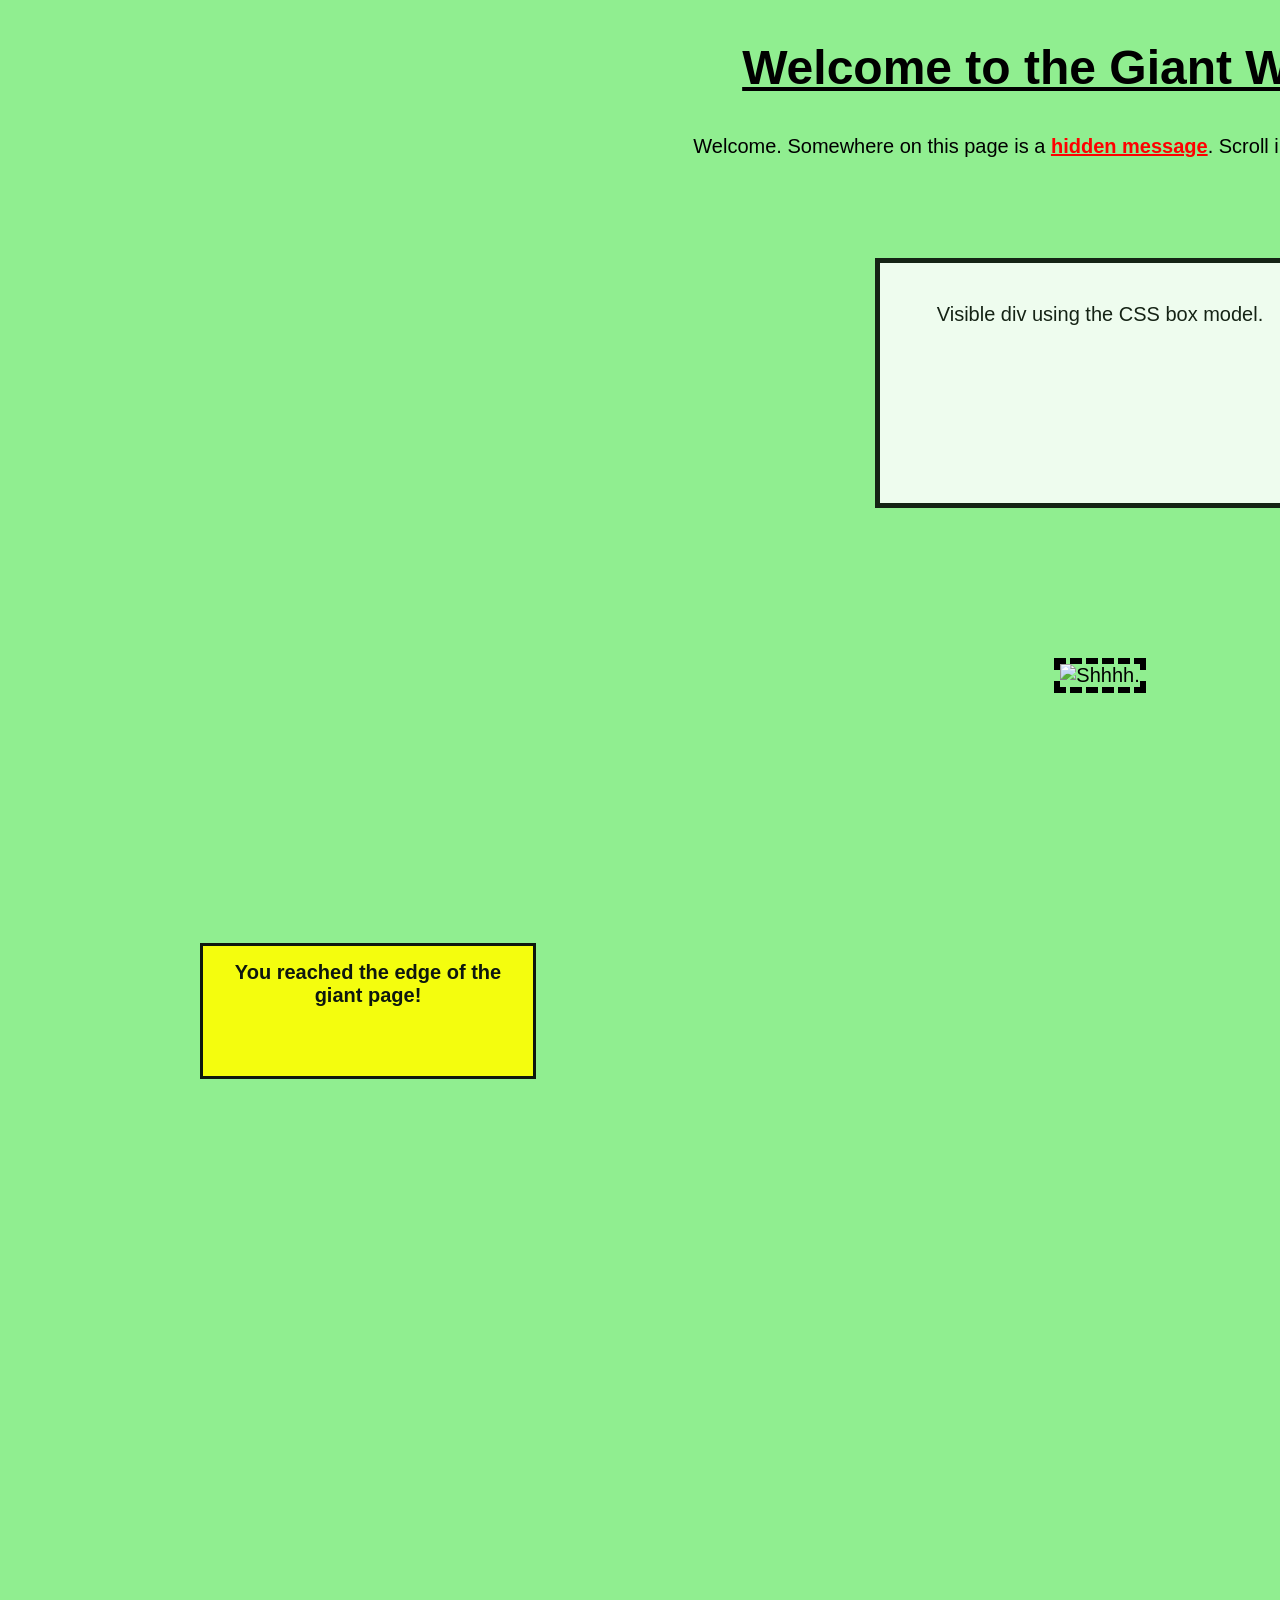
==== bigwebsite/index.html @ 05c5be82 "Add files via upload" ====
<!DOCTYPE html>
<html lang="en">
<head>
 <meta charset="UTF-8">
 <title>The Giant Webpage</title>
 <meta name="viewport" content="width=device-width,initial-scale=1">
 <link rel="stylesheet" href="css/style.css">
</head>
<body>
   <h1>Welcome to the Giant Webpage</h1>
 <p class="intro">
   Welcome. Somewhere on this page is a
   <span class="highlight">hidden message</span>.
   Scroll in every direction to find it.</p>
   <div class="secret-box">
     <p>Visible div using the CSS box model.</p>
   </div>
   <img src="https://now.tufts.edu/sites/default/files/uploaded-assets/images/2022-11/221201_secret_life_of_secrets_1070132669.jpg" alt="Shhhh." class="secret-image">


  <div id="corner-message">
    You reached the edge of the giant page!
   </div>


</body>
</html>
---- bigwebsite/css/style.css ----
body {
    margin: 0;
    padding: 0;
}
body {
min-width: 2200px;
min-height: 2200px;
font-family: Arial, Helvetica, sans-serif;
font-size: 20px;
font-style: normal;
font-weight: 400; 
color: black;
background-color: lightgreen;
overflow: auto;


text-align: center;
}
h1 {
   font-size: 48px;
   font-weight: bold;
   text-decoration: underline;
   margin: 40px;
}
h2 {
   font-style: italic;
   font-size: 22px;
   padding: 10px;
}
.highlight {
   color: red;
   font-weight: bold;
   text-decoration: underline;
}
.secret-box {
   width: 400px;
   height: 200px;
   background-color: white;
   border: 5px solid black;
   margin: 100px auto;
   padding: 20px;
   opacity: 0.85;
}
img {
   width: 400px;
   border: 6px dashed black;
   margin: 50px;
}
#corner-message {
   width:300px;
   height: 100px;
   background-color: yellow;
   padding: 15px;
   border: 3px solid black;
   margin: 200px;
   opacity: 0.9;
   font-weight: bold;
}
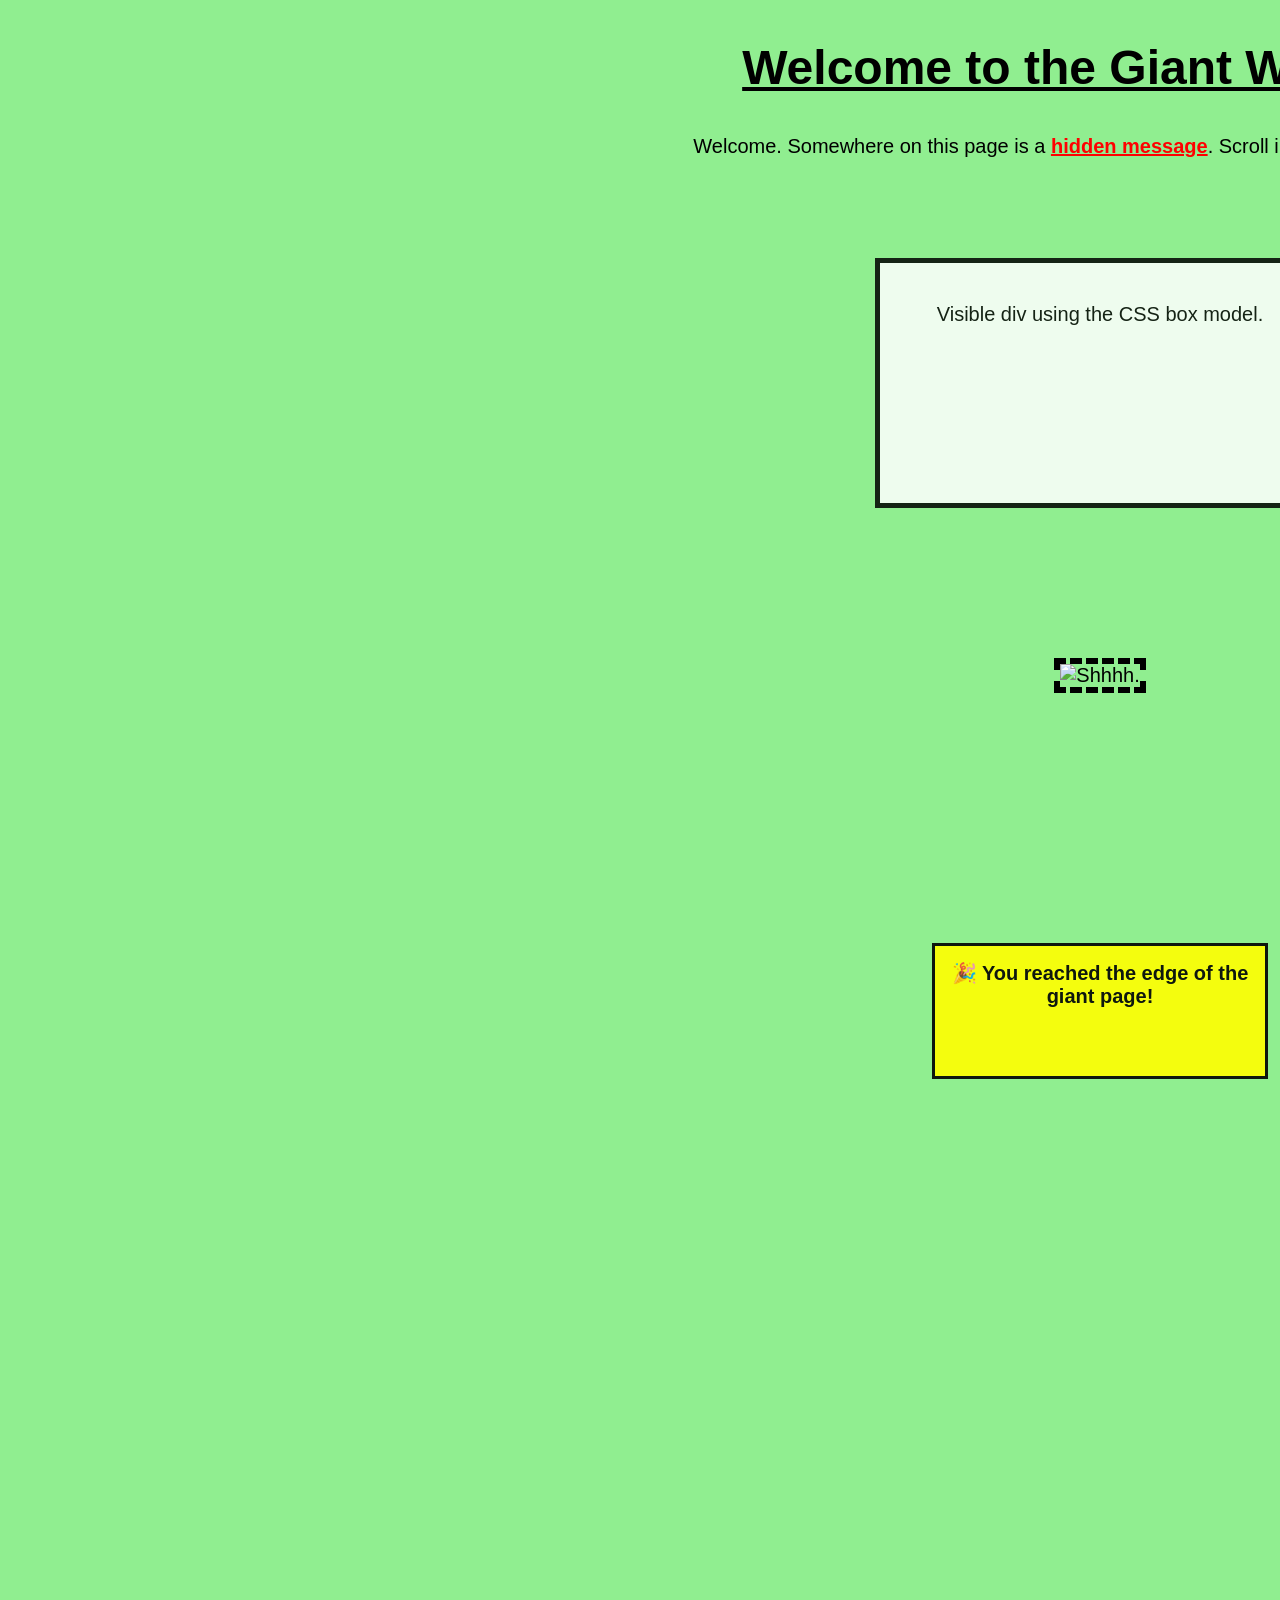
==== commit 7b9785da: "Add files via upload" ====
--- a/bigwebsite/index.html
+++ b/bigwebsite/index.html
@@ -1,27 +1,37 @@
 <!DOCTYPE html>
 <html lang="en">
 <head>
- <meta charset="UTF-8">
- <title>The Giant Webpage</title>
- <meta name="viewport" content="width=device-width,initial-scale=1">
- <link rel="stylesheet" href="css/style.css">
-</head>
-<body>
-   <h1>Welcome to the Giant Webpage</h1>
- <p class="intro">
-   Welcome. Somewhere on this page is a
-   <span class="highlight">hidden message</span>.
-   Scroll in every direction to find it.</p>
-   <div class="secret-box">
-     <p>Visible div using the CSS box model.</p>
-   </div>
-   <img src="https://now.tufts.edu/sites/default/files/uploaded-assets/images/2022-11/221201_secret_life_of_secrets_1070132669.jpg" alt="Shhhh." class="secret-image">
+    <meta charset="UTF-8">
+    <title>The Giant Webpage</title>
+    <meta name="viewport" content="width=device-width, initial-scale=1">
 
 
-  <div id="corner-message">
-    You reached the edge of the giant page!
-   </div>
+    <link rel="stylesheet" href="css/style.css">
+</head>
 
+<body>
+
+    <h1>Welcome to the Giant Webpage</h1>
+
+    <p class="intro">
+        Welcome. Somewhere on this page is a
+        <span class="highlight">hidden message</span>.
+        Scroll in every direction to find it.
+    </p>
+
+    <div class="secret-box">
+        <p>Visible div using the CSS box model.</p>
+    </div>
+
+    <img 
+        src="https://now.tufts.edu/sites/default/files/uploaded-assets/images/2022-11/221201_secret_life_of_secrets_1070132669.jpg"
+        alt="Shhhh."
+        class="secret-image"
+    >
+
+    <div id="corner-message">
+        🎉 You reached the edge of the giant page!
+    </div>
 
 </body>
 </html>
--- a/bigwebsite/css/style.css
+++ b/bigwebsite/css/style.css
@@ -1,58 +1,59 @@
 body {
     margin: 0;
     padding: 0;
+    min-width: 2200px;
+    min-height: 2200px;
+    font-family: Arial, Helvetica, sans-serif;
+    font-size: 20px;
+    font-weight: 400;
+    color: black;
+    background-color: lightgreen;
+    text-align: center;
+    overflow: auto;
 }
-body {
-min-width: 2200px;
-min-height: 2200px;
-font-family: Arial, Helvetica, sans-serif;
-font-size: 20px;
-font-style: normal;
-font-weight: 400; 
-color: black;
-background-color: lightgreen;
-overflow: auto;
 
+h1 {
+    font-size: 48px;
+    font-weight: bold;
+    text-decoration: underline;
+    margin: 40px;
+}
 
-text-align: center;
+h2 {
+    font-style: italic;
+    font-size: 22px;
+    padding: 10px;
 }
-h1 {
-   font-size: 48px;
-   font-weight: bold;
-   text-decoration: underline;
-   margin: 40px;
+
+.highlight {
+    color: red;
+    font-weight: bold;
+    text-decoration: underline;
 }
-h2 {
-   font-style: italic;
-   font-size: 22px;
-   padding: 10px;
+
+.secret-box {
+    width: 400px;
+    height: 200px;
+    background-color: white;
+    border: 5px solid black;
+    margin: 100px auto;
+    padding: 20px;
+    opacity: 0.85;
 }
-.highlight {
-   color: red;
-   font-weight: bold;
-   text-decoration: underline;
+
+.secret-image {
+    width: 400px;
+    border: 6px dashed black;
+    margin: 50px;
 }
-.secret-box {
-   width: 400px;
-   height: 200px;
-   background-color: white;
-   border: 5px solid black;
-   margin: 100px auto;
-   padding: 20px;
-   opacity: 0.85;
-}
-img {
-   width: 400px;
-   border: 6px dashed black;
-   margin: 50px;
-}
+
 #corner-message {
-   width:300px;
-   height: 100px;
-   background-color: yellow;
-   padding: 15px;
-   border: 3px solid black;
-   margin: 200px;
-   opacity: 0.9;
-   font-weight: bold;
-}
+    width: 300px;
+    height: 100px;
+    background-color: yellow;
+    padding: 15px;
+    border: 3px solid black;
+    margin: 200px auto;
+    opacity: 0.9;
+    font-weight: bold;
+}
